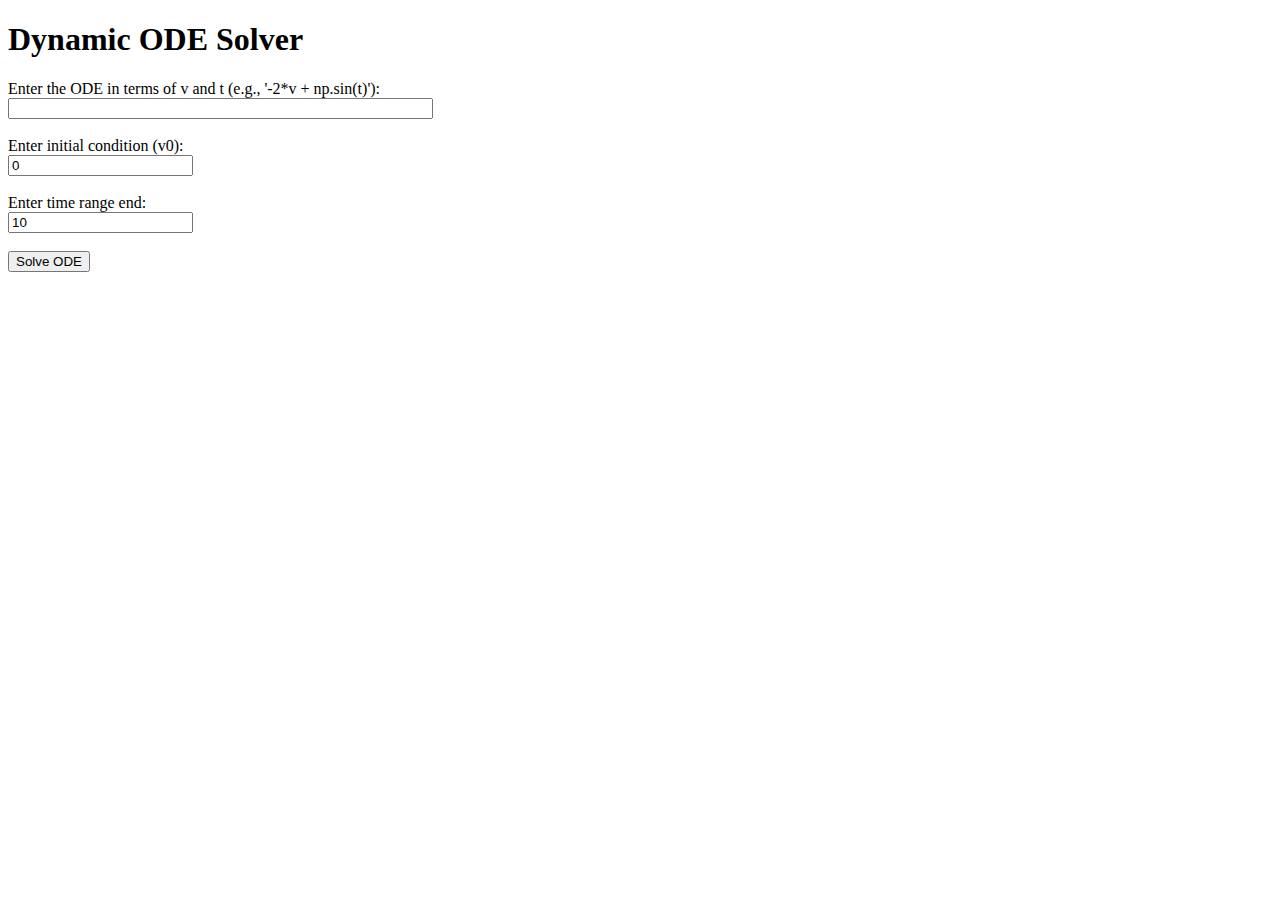
==== templates/index.html @ c69190a9 "Add files via upload" ====
<!DOCTYPE html>
<html lang="en">
<head>
    <meta charset="UTF-8">
    <title>Dynamic ODE Solver</title>
</head>
<body>
    <h1>Dynamic ODE Solver</h1>
    <form action="/" method="post">
      <label for="ode">Enter the ODE in terms of v and t (e.g., '-2*v + np.sin(t)'):</label><br>
      <input type="text" id="ode" name="ode" size="50" required><br><br>
      
      <label for="initial_condition">Enter initial condition (v0):</label><br>
      <input type="text" id="initial_condition" name="initial_condition" value="0" required><br><br>
      
      <label for="time_end">Enter time range end:</label><br>
      <input type="text" id="time_end" name="time_end" value="10" required><br><br>
      
      <input type="submit" value="Solve ODE">
    </form>
</body>
</html>
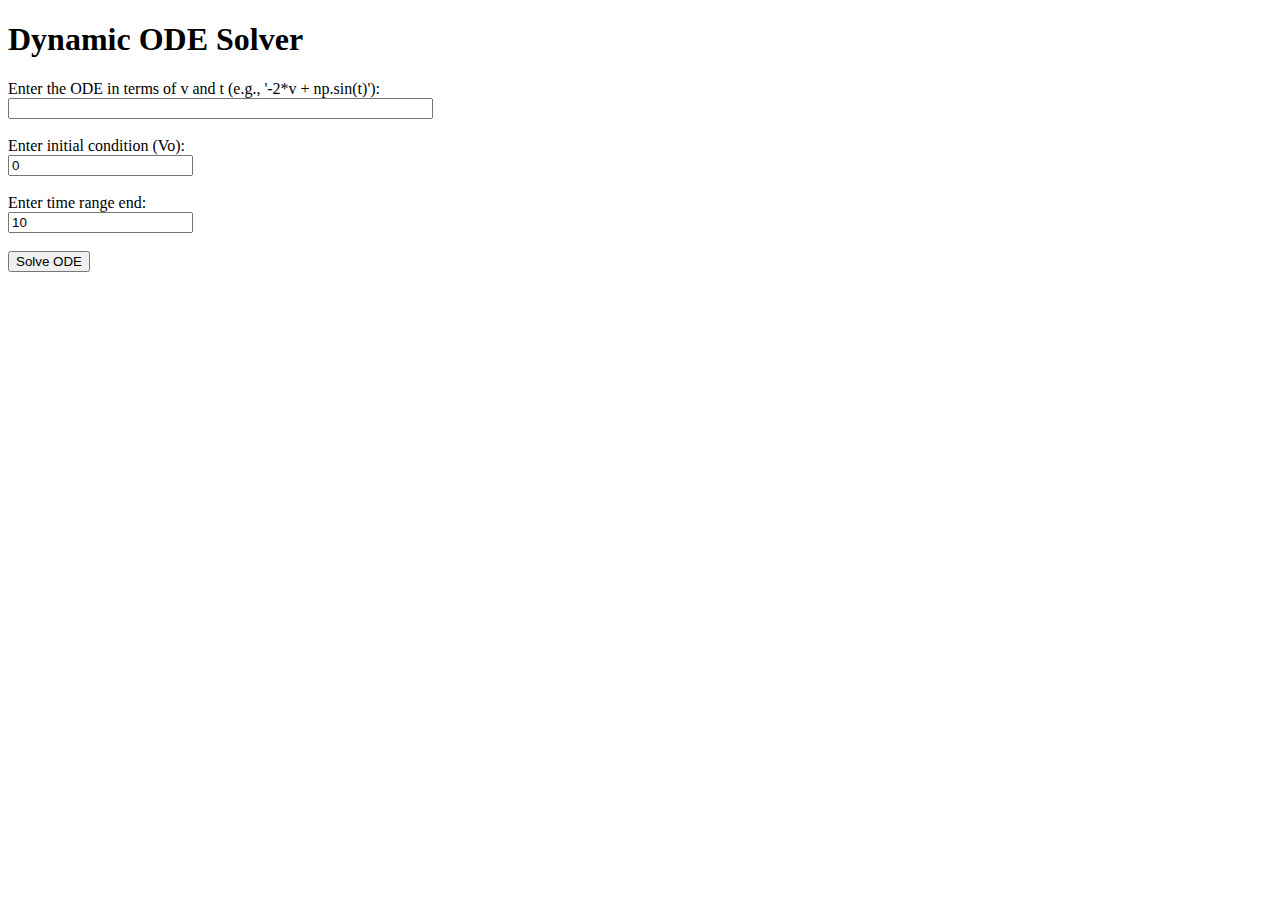
==== commit b5c9984b: "Add files via upload" ====
--- a/templates/index.html
+++ b/templates/index.html
@@ -3,20 +3,23 @@
 <head>
     <meta charset="UTF-8">
     <title>Dynamic ODE Solver</title>
+    <link rel="stylesheet" href="{{ url_for('static', filename='style.css') }}">
 </head>
 <body>
-    <h1>Dynamic ODE Solver</h1>
-    <form action="/" method="post">
+  <div class="container">
+    <h1 class="header">Dynamic ODE Solver</h1>
+    <form class="form" action="/" method="post">
       <label for="ode">Enter the ODE in terms of v and t (e.g., '-2*v + np.sin(t)'):</label><br>
       <input type="text" id="ode" name="ode" size="50" required><br><br>
       
-      <label for="initial_condition">Enter initial condition (v0):</label><br>
+      <label for="initial_condition">Enter initial condition (Vo):</label><br>
       <input type="text" id="initial_condition" name="initial_condition" value="0" required><br><br>
       
       <label for="time_end">Enter time range end:</label><br>
       <input type="text" id="time_end" name="time_end" value="10" required><br><br>
       
-      <input type="submit" value="Solve ODE">
+      <input class="button" type="submit" value="Solve ODE">
     </form>
+  </div>
 </body>
 </html>
